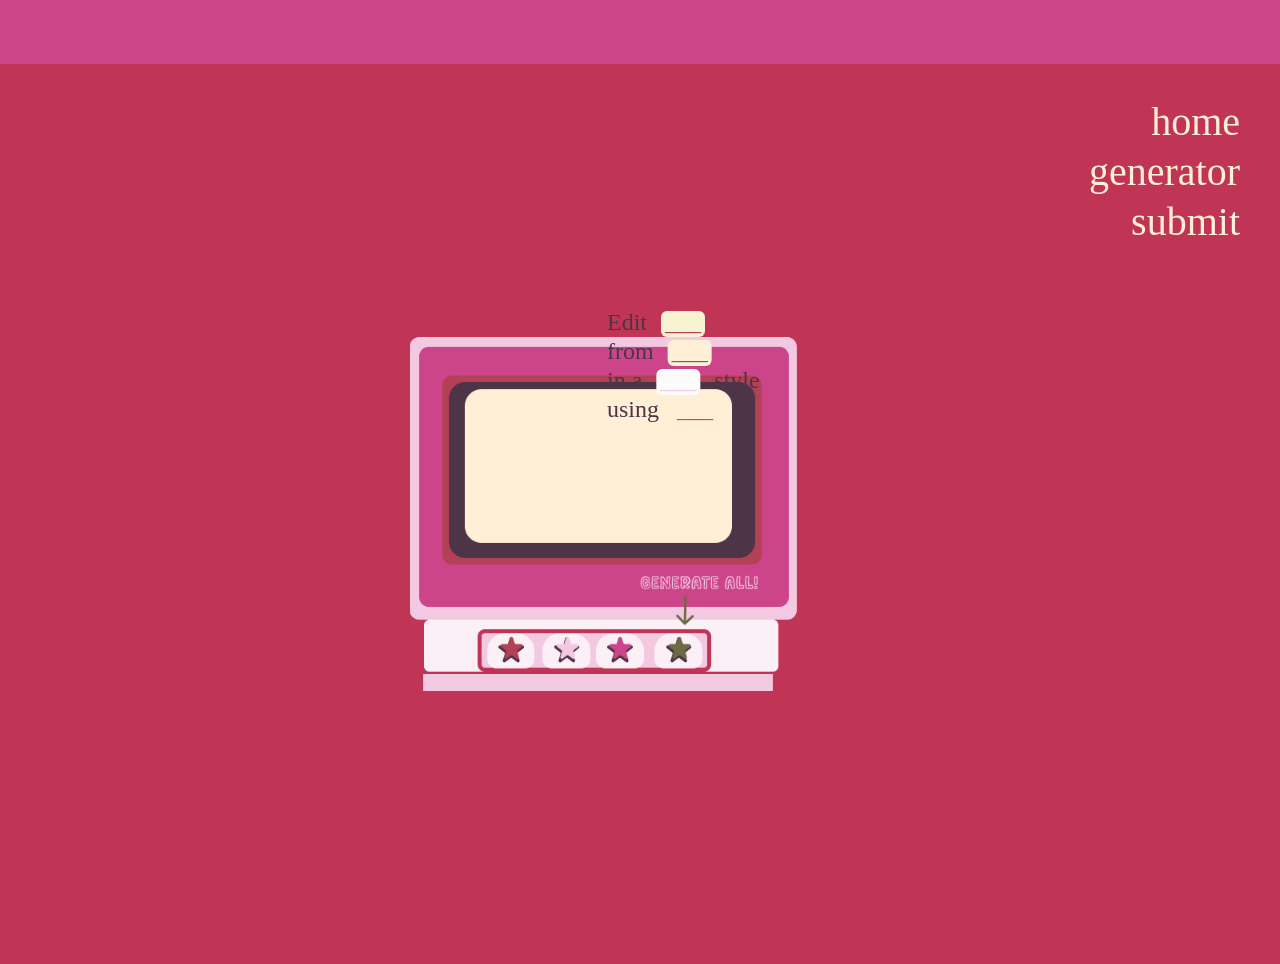
==== 2index.html @ 5a3e8e9e "413ALLNIGHT" ====
<!doctype html>
<html lang="en">
  <head>
    <meta charset="utf-8" />
    <meta name="viewport" content="width=device-width, initial-scale=1.0" />

    <link rel="stylesheet" type="text/css" href="style.css" />

    <script src="libraries/p5.min.js"></script>
    <script src="libraries/p5.sound.min.js"></script>
  </head>
  <script src="2sketch.js"></script>
</html>
---- style.css ----
html,
body {
  margin: 0;
  padding: 0;
}

canvas {
  display: block;
  margin: auto;
  margin-top: 5%;
}

body {
  background-color: #cc448a;
}
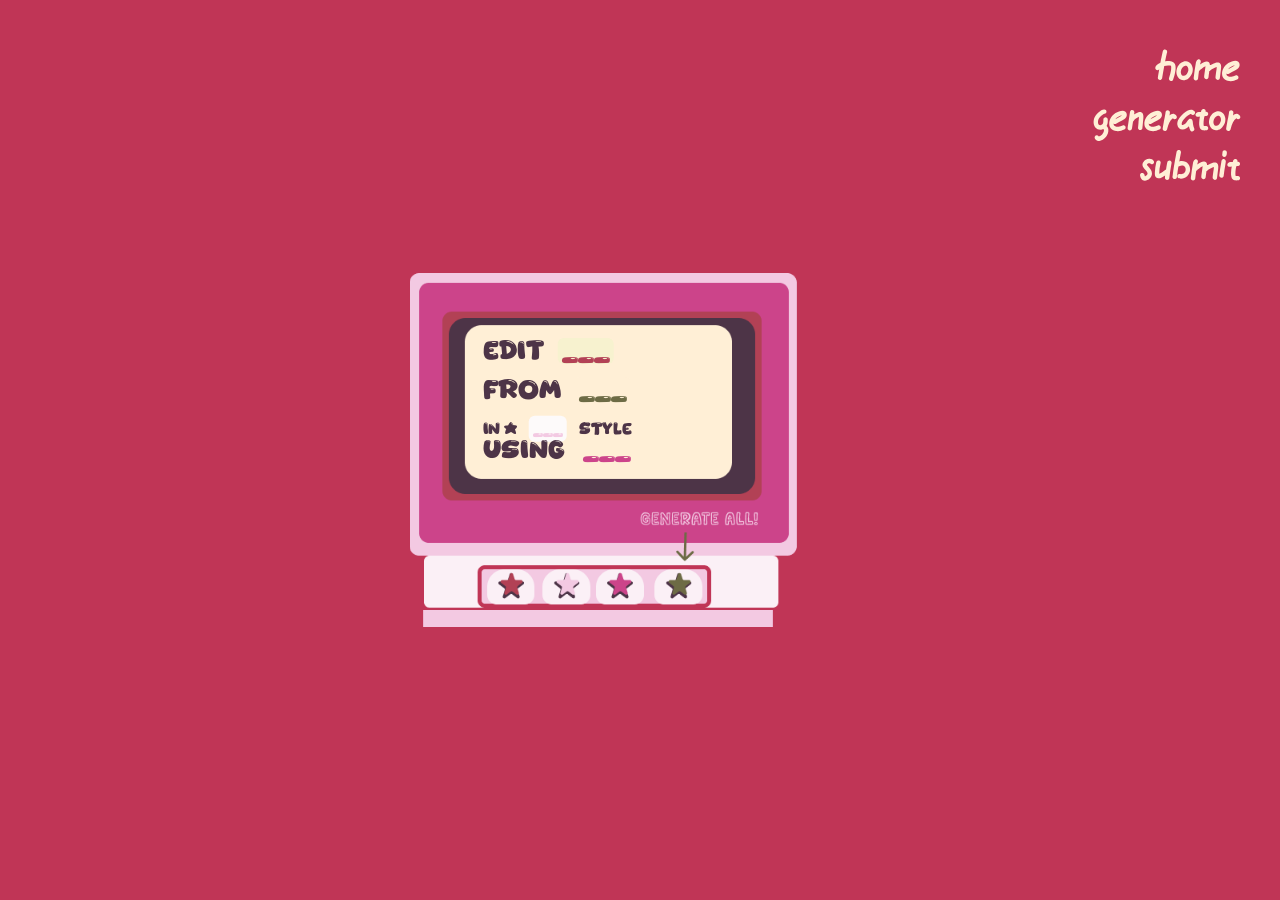
==== commit d67afb05: "favicon/name" ====
--- a/2index.html
+++ b/2index.html
@@ -3,7 +3,8 @@
   <head>
     <meta charset="utf-8" />
     <meta name="viewport" content="width=device-width, initial-scale=1.0" />
-
+    <title>Video Prompt Generator</title>
+    <link rel="icon" type="image/x-icon" href="img/favicon.png">
     <link rel="stylesheet" type="text/css" href="style.css" />
 
     <script src="libraries/p5.min.js"></script>
--- a/style.css
+++ b/style.css
@@ -7,7 +7,6 @@
 canvas {
   display: block;
   margin: auto;
-  margin-top: 5%;
 }
 
 body {
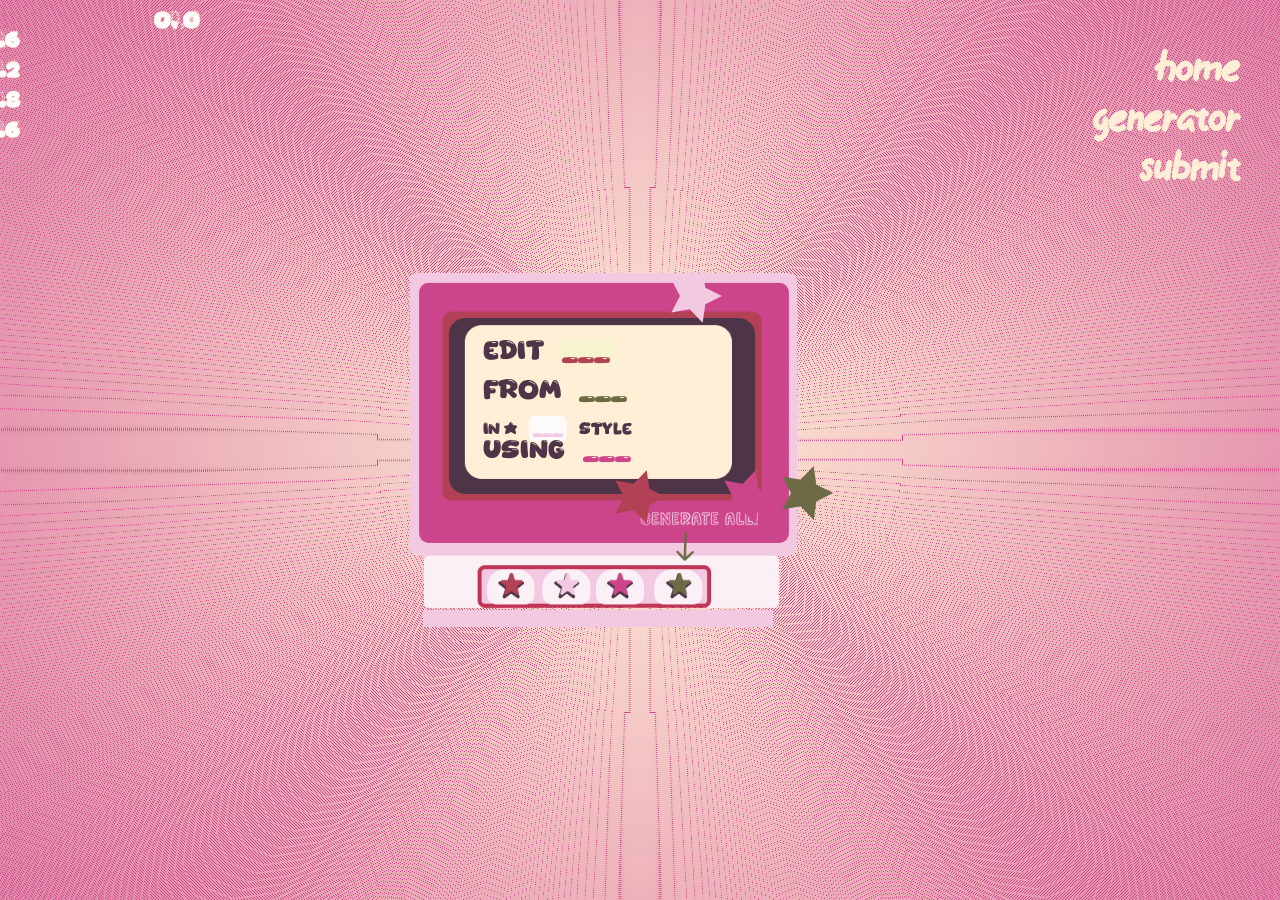
==== commit f96311f7: "version#script" ====
--- a/2index.html
+++ b/2index.html
@@ -4,11 +4,11 @@
     <meta charset="utf-8" />
     <meta name="viewport" content="width=device-width, initial-scale=1.0" />
     <title>Video Prompt Generator</title>
-    <link rel="icon" type="image/x-icon" href="img/favicon.png">
+    <link rel="icon" type="image/x-icon" href="favicon.png">    
     <link rel="stylesheet" type="text/css" href="style.css" />
 
     <script src="libraries/p5.min.js"></script>
     <script src="libraries/p5.sound.min.js"></script>
   </head>
-  <script src="2sketch.js"></script>
+<script src="2sketch.js?v=2"></script>
 </html>
